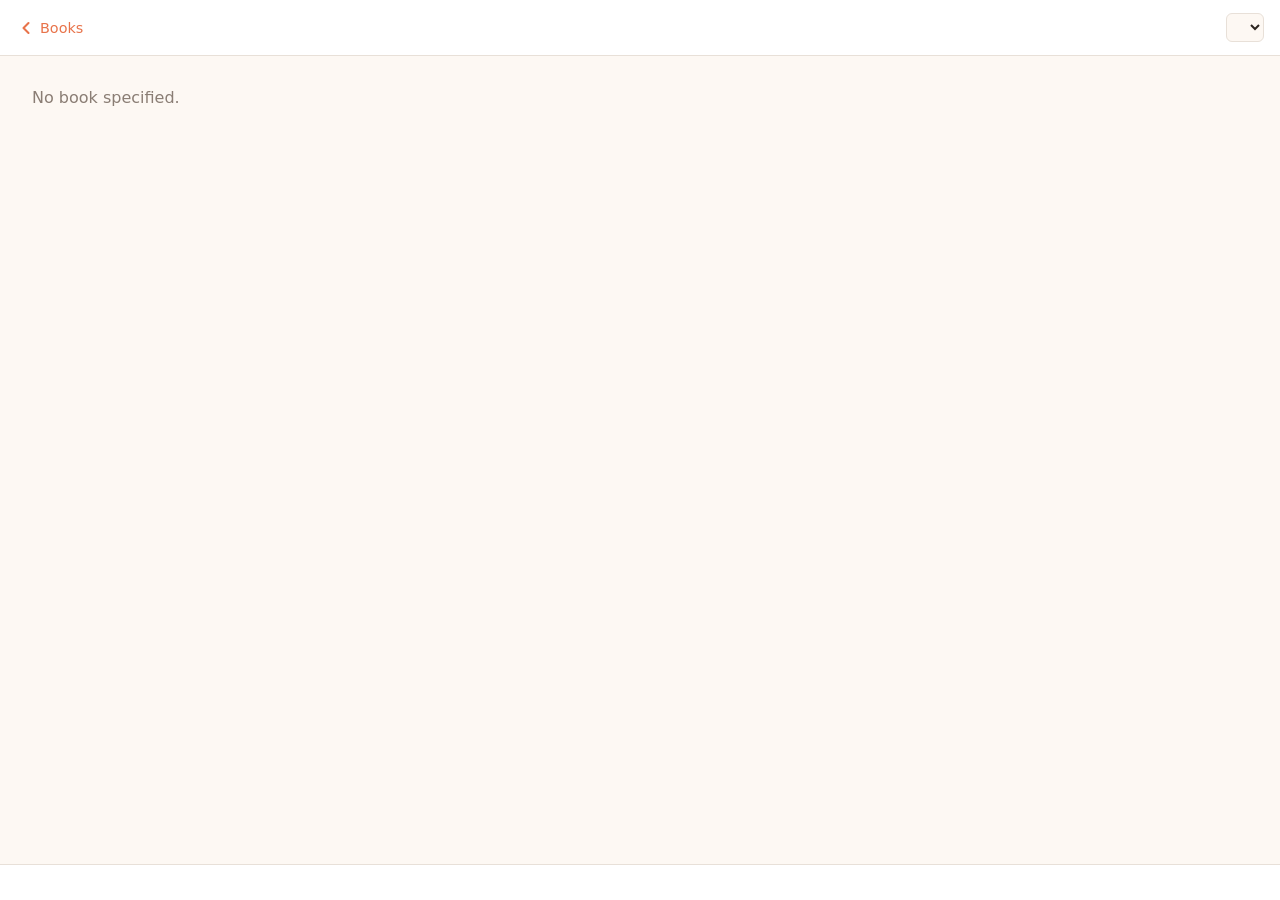
==== reader.html @ 6fddea2a "Add two sample picture books with SVG illustrations" ====
<!DOCTYPE html>
<html lang="en">
<head>
  <meta charset="UTF-8">
  <meta name="viewport" content="width=device-width, initial-scale=1.0">
  <title>Reader</title>
  <link rel="stylesheet" href="style.css">
</head>
<body class="reader-body">
  <nav class="reader-nav">
    <a href="index.html" class="nav-back" aria-label="Back to book list">
      <svg width="20" height="20" viewBox="0 0 24 24" fill="none" stroke="currentColor" stroke-width="2.5" stroke-linecap="round" stroke-linejoin="round">
        <polyline points="15 18 9 12 15 6"/>
      </svg>
      Books
    </a>
    <span id="book-title" class="nav-title"></span>
    <select id="lang-select" class="lang-select" aria-label="Select language"></select>
  </nav>

  <div id="page-container" class="page-container">
    <p class="loading">Loading…</p>
  </div>

  <div class="page-dots-bar">
    <div id="page-dots" class="page-dots"></div>
  </div>

  <script src="reader.js"></script>
</body>
</html>
---- style.css ----
/* ── Reset & base ── */
*, *::before, *::after { box-sizing: border-box; margin: 0; padding: 0; }

:root {
  --nav-h: 56px;
  --dots-h: 36px;
  --accent: #e8734a;
  --bg: #fdf8f3;
  --surface: #ffffff;
  --text: #2c2520;
  --muted: #8a7d74;
  --border: #e8e0d8;
  --radius: 12px;
  --shadow: 0 2px 12px rgba(0,0,0,0.10);
}

html, body {
  height: 100%;
  font-family: Georgia, 'Times New Roman', serif;
  background: var(--bg);
  color: var(--text);
}

/* ── Landing page ── */
.site-header {
  padding: 2rem 1.5rem 1rem;
  text-align: center;
}

.site-header h1 {
  font-size: clamp(1.6rem, 5vw, 2.4rem);
  font-weight: normal;
  letter-spacing: 0.02em;
  color: var(--accent);
}

.book-grid {
  display: grid;
  grid-template-columns: repeat(auto-fill, minmax(180px, 1fr));
  gap: 1.5rem;
  padding: 1rem 1.5rem 3rem;
  max-width: 960px;
  margin: 0 auto;
}

.book-card {
  background: var(--surface);
  border-radius: var(--radius);
  box-shadow: var(--shadow);
  overflow: hidden;
  cursor: pointer;
  text-decoration: none;
  color: inherit;
  transition: transform 0.18s ease, box-shadow 0.18s ease;
  display: flex;
  flex-direction: column;
}

.book-card:hover {
  transform: translateY(-4px);
  box-shadow: 0 6px 20px rgba(0,0,0,0.14);
}

.book-thumb {
  width: 100%;
  aspect-ratio: 3/4;
  object-fit: cover;
  background: var(--border);
  display: block;
}

.book-thumb-placeholder {
  width: 100%;
  aspect-ratio: 3/4;
  background: linear-gradient(135deg, #f0e8df 0%, #e0d4c8 100%);
  display: flex;
  align-items: center;
  justify-content: center;
  font-size: 3rem;
}

.book-info {
  padding: 0.75rem 1rem 1rem;
}

.book-info h2 {
  font-size: 1rem;
  font-weight: normal;
  line-height: 1.3;
}

.book-info .book-langs {
  margin-top: 0.35rem;
  font-size: 0.75rem;
  color: var(--muted);
  font-family: system-ui, sans-serif;
}

/* ── Reader ── */
.reader-body {
  overflow: hidden;
  height: 100dvh;
  display: flex;
  flex-direction: column;
}

.reader-nav {
  height: var(--nav-h);
  min-height: var(--nav-h);
  background: var(--surface);
  border-bottom: 1px solid var(--border);
  display: flex;
  align-items: center;
  gap: 0.75rem;
  padding: 0 1rem;
  z-index: 10;
}

.nav-back {
  display: flex;
  align-items: center;
  gap: 0.25rem;
  text-decoration: none;
  color: var(--accent);
  font-family: system-ui, sans-serif;
  font-size: 0.9rem;
  font-weight: 500;
  white-space: nowrap;
  flex-shrink: 0;
}

.nav-back:hover { opacity: 0.75; }

.nav-title {
  flex: 1;
  text-align: center;
  font-size: 1rem;
  overflow: hidden;
  text-overflow: ellipsis;
  white-space: nowrap;
}

.lang-select {
  flex-shrink: 0;
  font-family: system-ui, sans-serif;
  font-size: 0.85rem;
  padding: 0.3rem 0.5rem;
  border: 1px solid var(--border);
  border-radius: 6px;
  background: var(--bg);
  color: var(--text);
  cursor: pointer;
}

.lang-select:focus { outline: 2px solid var(--accent); outline-offset: 1px; }

/* ── Page container (horizontal scroll-snap) ── */
.page-container {
  flex: 1;
  display: flex;
  overflow-x: scroll;
  scroll-snap-type: x mandatory;
  scroll-behavior: smooth;
  -webkit-overflow-scrolling: touch;
  /* hide scrollbar */
  scrollbar-width: none;
}
.page-container::-webkit-scrollbar { display: none; }

.page-slide {
  flex-shrink: 0;
  width: 100vw;
  height: 100%;
  scroll-snap-align: start;
  display: flex;
  flex-direction: column;
}

.page-image-wrap {
  flex: 1;
  display: flex;
  align-items: center;
  justify-content: center;
  overflow: hidden;
  background: #1a1614;
}

.page-image-wrap img {
  max-width: 100%;
  max-height: 100%;
  object-fit: contain;
  display: block;
}

.page-image-wrap .no-image {
  color: #555;
  font-family: system-ui, sans-serif;
  font-size: 0.9rem;
}

.page-text {
  min-height: 100px;
  max-height: 35vh;
  overflow-y: auto;
  padding: 1rem 1.5rem;
  background: var(--surface);
  border-top: 1px solid var(--border);
  font-size: clamp(1rem, 2.5vw, 1.2rem);
  line-height: 1.6;
  text-align: center;
}

.page-text:empty::after {
  content: '';
}

/* ── Page dots ── */
.page-dots-bar {
  height: var(--dots-h);
  min-height: var(--dots-h);
  display: flex;
  align-items: center;
  justify-content: center;
  background: var(--surface);
  border-top: 1px solid var(--border);
}

.page-dots {
  display: flex;
  gap: 6px;
  align-items: center;
}

.dot {
  width: 8px;
  height: 8px;
  border-radius: 50%;
  background: var(--border);
  transition: background 0.2s, transform 0.2s;
  cursor: pointer;
  border: none;
  padding: 0;
}

.dot.active {
  background: var(--accent);
  transform: scale(1.3);
}

/* ── Shared ── */
.loading {
  color: var(--muted);
  font-family: system-ui, sans-serif;
  padding: 2rem;
  text-align: center;
}
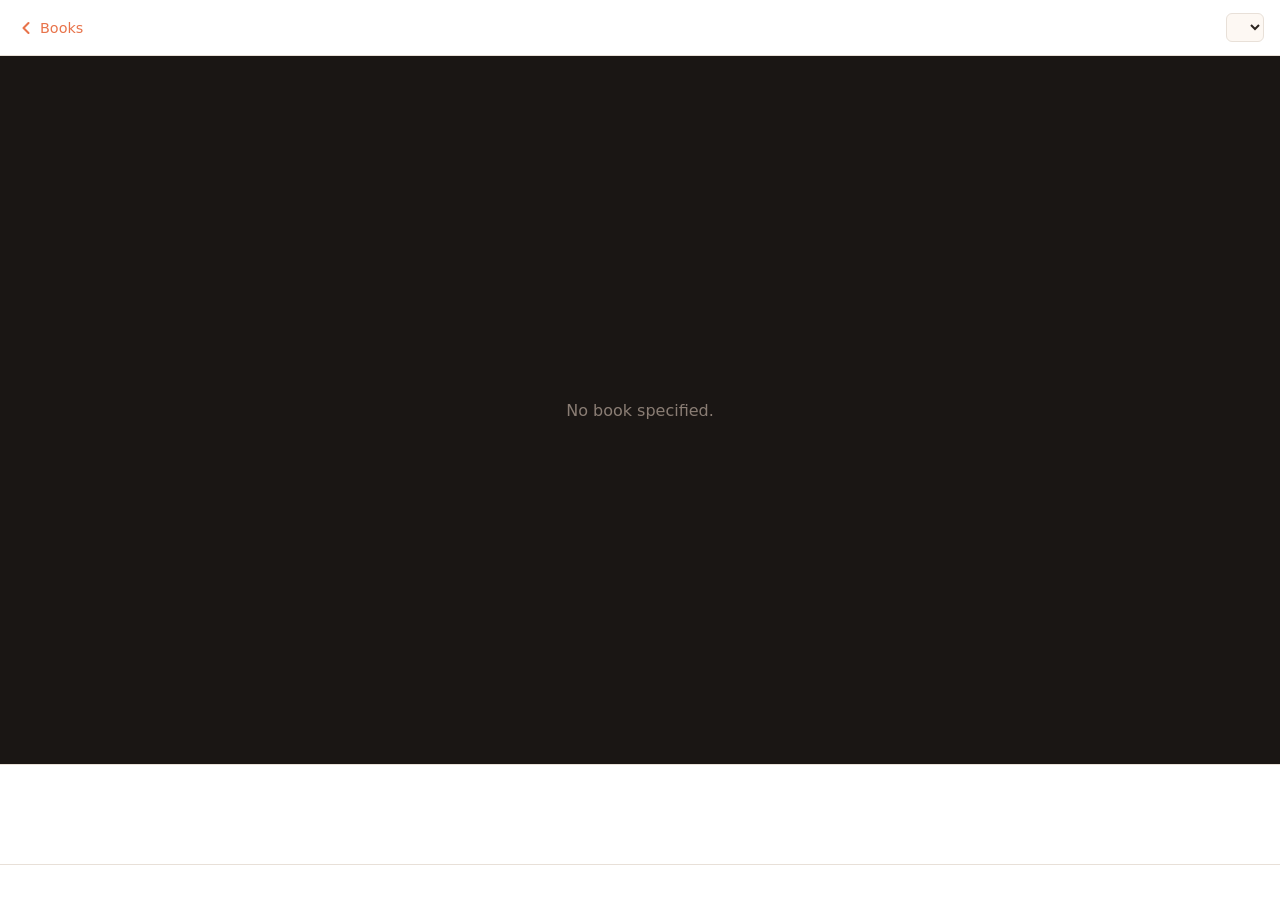
==== commit 3a8ed9bd: "Switch reader to single-page view with swipe navigation and update docs - Replace scroll-snap carous" ====
--- a/reader.html
+++ b/reader.html
@@ -19,11 +19,16 @@
   </nav>
 
   <div id="page-container" class="page-container">
-    <p class="loading">Loading…</p>
+    <div class="page-slide" id="page-slide">
+      <div class="page-image-wrap" id="page-image-wrap">
+        <p class="loading">Loading…</p>
+      </div>
+      <p class="page-text" id="page-text"></p>
+    </div>
   </div>
 
-  <div class="page-dots-bar">
-    <div id="page-dots" class="page-dots"></div>
+  <div class="page-counter-bar">
+    <span id="page-counter" class="page-counter"></span>
   </div>
 
   <script src="reader.js"></script>
--- a/style.css
+++ b/style.css
@@ -3,7 +3,7 @@
 
 :root {
   --nav-h: 56px;
-  --dots-h: 36px;
+  --counter-h: 36px;
   --accent: #e8734a;
   --bg: #fdf8f3;
   --surface: #ffffff;
@@ -154,27 +154,32 @@
 
 .lang-select:focus { outline: 2px solid var(--accent); outline-offset: 1px; }
 
-/* ── Page container (horizontal scroll-snap) ── */
+/* ── Page container (single page view) ── */
 .page-container {
   flex: 1;
-  display: flex;
-  overflow-x: scroll;
-  scroll-snap-type: x mandatory;
-  scroll-behavior: smooth;
-  -webkit-overflow-scrolling: touch;
-  /* hide scrollbar */
-  scrollbar-width: none;
-}
-.page-container::-webkit-scrollbar { display: none; }
+  overflow: hidden;
+  display: flex;
+  flex-direction: column;
+  touch-action: pan-y;
+  user-select: none;
+}
 
 .page-slide {
-  flex-shrink: 0;
-  width: 100vw;
-  height: 100%;
-  scroll-snap-align: start;
-  display: flex;
-  flex-direction: column;
-}
+  flex: 1;
+  display: flex;
+  flex-direction: column;
+}
+
+@keyframes slideInRight {
+  from { opacity: 0; transform: translateX(48px); }
+  to   { opacity: 1; transform: translateX(0); }
+}
+@keyframes slideInLeft {
+  from { opacity: 0; transform: translateX(-48px); }
+  to   { opacity: 1; transform: translateX(0); }
+}
+.page-slide.anim-next { animation: slideInRight 0.22s ease; }
+.page-slide.anim-prev { animation: slideInLeft  0.22s ease; }
 
 .page-image-wrap {
   flex: 1;
@@ -214,10 +219,10 @@
   content: '';
 }
 
-/* ── Page dots ── */
-.page-dots-bar {
-  height: var(--dots-h);
-  min-height: var(--dots-h);
+/* ── Page counter ── */
+.page-counter-bar {
+  height: var(--counter-h);
+  min-height: var(--counter-h);
   display: flex;
   align-items: center;
   justify-content: center;
@@ -225,26 +230,11 @@
   border-top: 1px solid var(--border);
 }
 
-.page-dots {
-  display: flex;
-  gap: 6px;
-  align-items: center;
-}
-
-.dot {
-  width: 8px;
-  height: 8px;
-  border-radius: 50%;
-  background: var(--border);
-  transition: background 0.2s, transform 0.2s;
-  cursor: pointer;
-  border: none;
-  padding: 0;
-}
-
-.dot.active {
-  background: var(--accent);
-  transform: scale(1.3);
+.page-counter {
+  font-family: system-ui, sans-serif;
+  font-size: 0.82rem;
+  color: var(--muted);
+  letter-spacing: 0.05em;
 }
 
 /* ── Shared ── */
